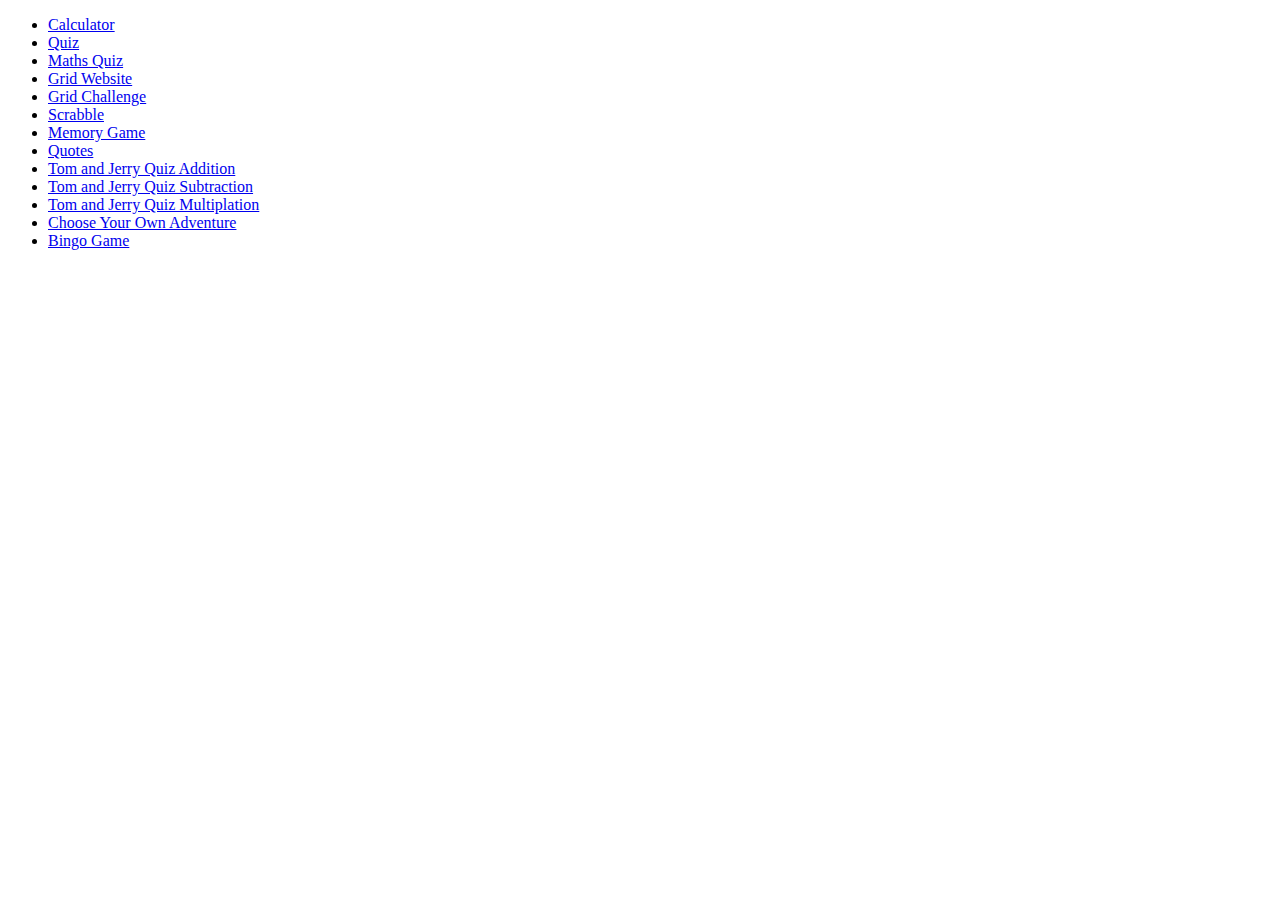
==== index.html @ 2c81d580 "All da code" ====
<!DOCTYPE html>
<html lang="en">

<head>
    <meta charset="UTF-8">
    <meta name="viewport" content="width=device-width, initial-scale">
    <meta http-equiv="X-UA-Compatible" content="ie=edge">
    <title>Kevin's Index</title>
</head>

<body>
    <ul>
        <li><a href="10-calculator/index.html">Calculator</a></li>
        <li><a href="12-quiz/index.html">Quiz</a></li>
        <li><a href="14-maths-quiz/index.html">Maths Quiz</a></li>
        <li><a href="16-grid-website/index.html">Grid Website</a></li>
        <li><a href="17-grid-challenge/index.html">Grid Challenge</a></li>
        <li><a href="18-scrabble/index.html">Scrabble</a></li>
        <li><a href="19-memory-game/index.html">Memory Game</a></li>
        <li><a href="20-quotes/index.html">Quotes</a></li>
        <li><a href="21-tom-jerry-maths-quiz-addition/index.html">Tom and Jerry Quiz Addition</a></li>
        <li><a href="22-tom-jerry-maths-quiz-subtraction/index.html">Tom and Jerry Quiz Subtraction</a></li>
        <li><a href="23-tom-jerry-maths-quiz-multiplication/index.html">Tom and Jerry Quiz Multiplation</a></li>
        <li><a href="25-age-group-software/index.html">Choose Your Own Adventure</a></li>
        <li><a href="27-bingo-game/index.html">Bingo Game</a></li>
    </ul>
</body>

</html>
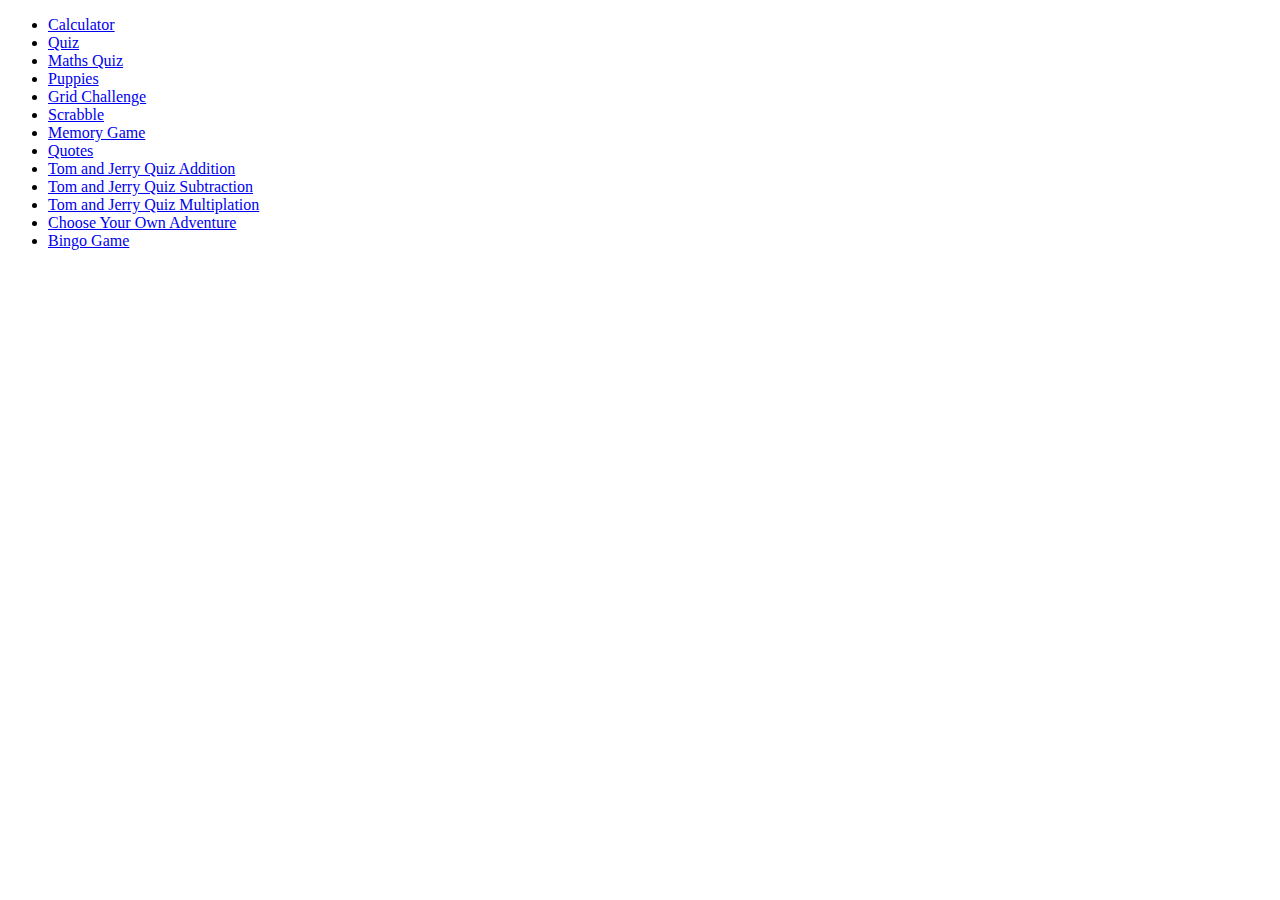
==== commit 6a862f35: "hhhhh" ====
--- a/index.html
+++ b/index.html
@@ -13,7 +13,7 @@
         <li><a href="10-calculator/index.html">Calculator</a></li>
         <li><a href="12-quiz/index.html">Quiz</a></li>
         <li><a href="14-maths-quiz/index.html">Maths Quiz</a></li>
-        <li><a href="16-grid-website/index.html">Grid Website</a></li>
+        <li><a href="16-grid-website/index.html">Puppies</a></li>
         <li><a href="17-grid-challenge/index.html">Grid Challenge</a></li>
         <li><a href="18-scrabble/index.html">Scrabble</a></li>
         <li><a href="19-memory-game/index.html">Memory Game</a></li>
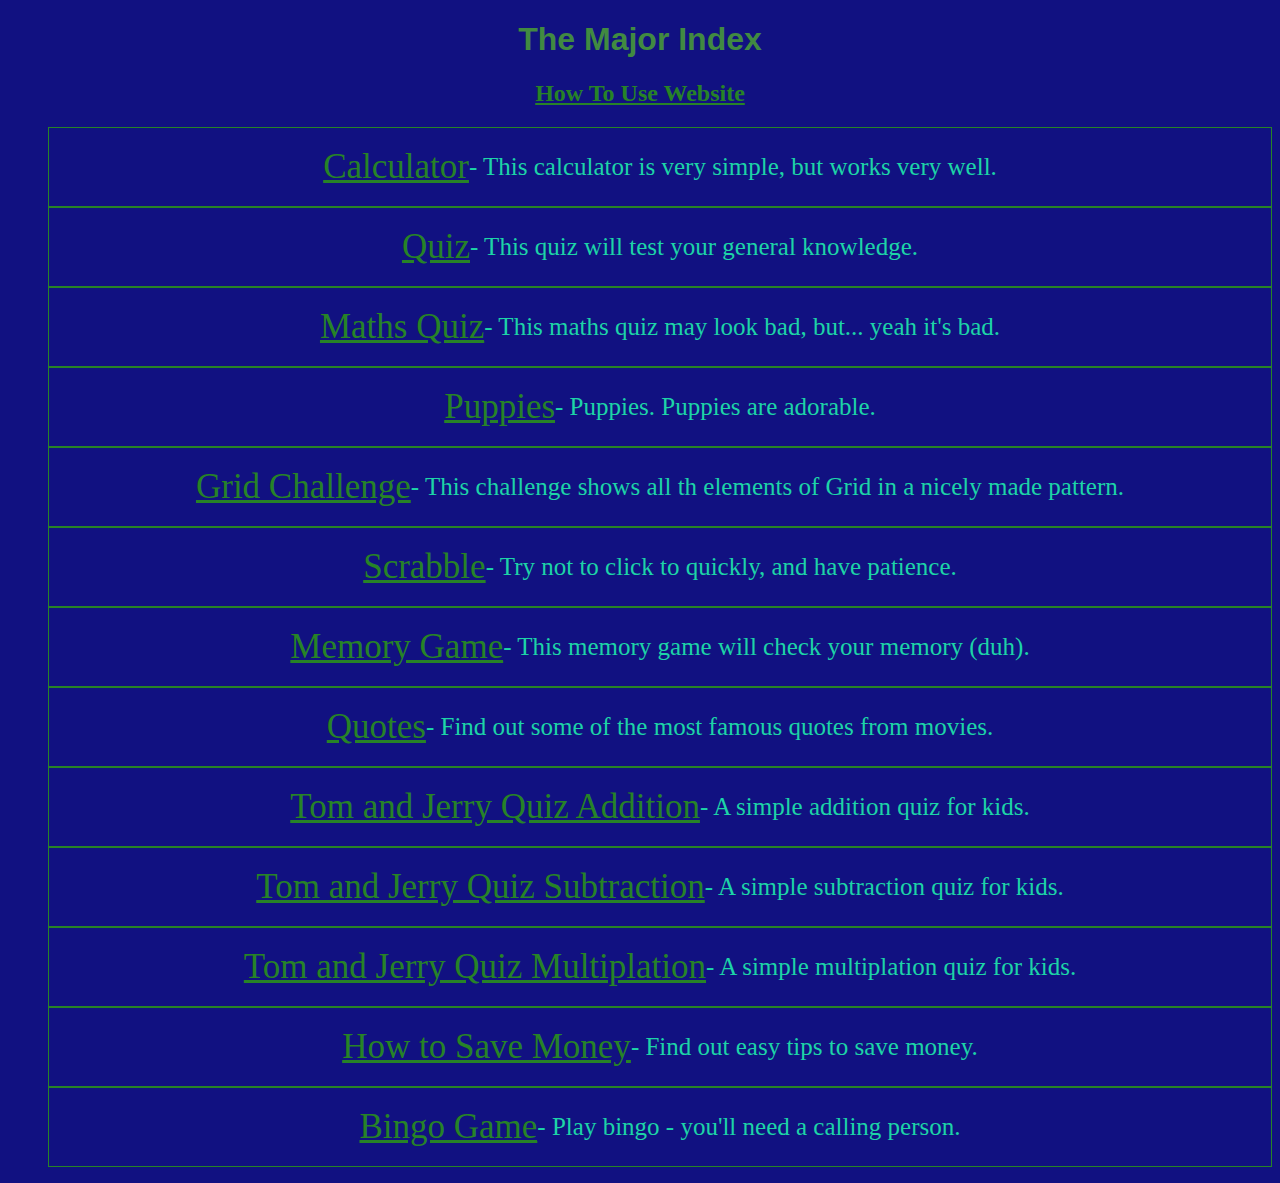
==== commit 1e721d0e: "rgb4y25hb2bg4 vg4" ====
--- a/index.html
+++ b/index.html
@@ -6,23 +6,52 @@
     <meta name="viewport" content="width=device-width, initial-scale">
     <meta http-equiv="X-UA-Compatible" content="ie=edge">
     <title>Kevin's Index</title>
+    <link rel="stylesheet" href="index.css">
 </head>
 
 <body>
+    <h1>The Major Index</h1>
+    <h2 class="ug"><a href="t-tips/index.html">How To Use Website</a></h2>
     <ul>
-        <li><a href="10-calculator/index.html">Calculator</a></li>
-        <li><a href="12-quiz/index.html">Quiz</a></li>
-        <li><a href="14-maths-quiz/index.html">Maths Quiz</a></li>
-        <li><a href="16-grid-website/index.html">Puppies</a></li>
-        <li><a href="17-grid-challenge/index.html">Grid Challenge</a></li>
-        <li><a href="18-scrabble/index.html">Scrabble</a></li>
-        <li><a href="19-memory-game/index.html">Memory Game</a></li>
-        <li><a href="20-quotes/index.html">Quotes</a></li>
-        <li><a href="21-tom-jerry-maths-quiz-addition/index.html">Tom and Jerry Quiz Addition</a></li>
-        <li><a href="22-tom-jerry-maths-quiz-subtraction/index.html">Tom and Jerry Quiz Subtraction</a></li>
-        <li><a href="23-tom-jerry-maths-quiz-multiplication/index.html">Tom and Jerry Quiz Multiplation</a></li>
-        <li><a href="25-age-group-software/index.html">Choose Your Own Adventure</a></li>
-        <li><a href="27-bingo-game/index.html">Bingo Game</a></li>
+        <li class="box"><a href="10-calculator/index.html">Calculator</a>
+            <p class="yeet"> - This calculator is very simple, but works very well.</p>
+        </li>
+        <li class="box"><a href="12-quiz/index.html">Quiz</a>
+            <p class="yeet"> - This quiz will test your general knowledge.</p>
+        </li>
+        <li class="box"><a href="14-maths-quiz/index.html">Maths Quiz</a>
+            <p class="yeet"> - This maths quiz may look bad, but... yeah it's bad.</p>
+        </li>
+        <li class="box"><a href="16-grid-website/index.html">Puppies</a>
+            <p class="yeet"> - Puppies. Puppies are adorable.</p>
+        </li>
+        <li class="box"><a href="17-grid-challenge/index.html">Grid Challenge</a>
+            <p class="yeet"> - This challenge shows all th elements of Grid in a nicely made pattern.</p>
+        </li>
+        <li class="box"><a href="18-scrabble/index.html">Scrabble</a>
+            <p class="yeet"> - Try not to click to quickly, and have patience.</p>
+        </li>
+        <li class="box"><a href="19-memory-game/index.html">Memory Game</a>
+            <p class="yeet"> - This memory game will check your memory (duh).</p>
+        </li>
+        <li class="box"><a href="20-quotes/index.html">Quotes</a>
+            <p class="yeet"> - Find out some of the most famous quotes from movies.</p>
+        </li>
+        <li class="box"><a href="21-tom-jerry-maths-quiz-addition/index.html">Tom and Jerry Quiz Addition</a>
+            <p class="yeet"> - A simple addition quiz for kids.</p>
+        </li>
+        <li class="box"><a href="22-tom-jerry-maths-quiz-subtraction/index.html">Tom and Jerry Quiz Subtraction</a>
+            <p class="yeet"> - A simple subtraction quiz for kids.</p>
+        </li>
+        <li class="box"><a href="23-tom-jerry-maths-quiz-multiplication/index.html">Tom and Jerry Quiz Multiplation</a>
+            <p class="yeet"> - A simple multiplation quiz for kids.</p>
+        </li>
+        <li class="box"><a href="25-age-group-software/index.html">How to Save Money</a>
+            <p class="yeet"> - Find out easy tips to save money.</p>
+        </li>
+        <li class="box"><a href="27-bingo-game/index.html">Bingo Game</a>
+            <p class="yeet"> - Play bingo - you'll need a calling person.</p>
+        </li>
     </ul>
 </body>
 
--- a/index.css
+++ b/index.css
@@ -0,0 +1,33 @@
+* {
+    background-color: rgb(17, 17, 129);
+    color: rgb(39, 131, 39);
+}
+.box {
+    border: solid 1.5px;
+    font-size: 35px;
+    display: flex;
+    align-items: center;
+    justify-content: center;
+}
+.ug {
+    display: flex;
+    align-items: center;
+    justify-content: center;
+}
+.yeet {
+    font-size: 25px;
+    color: rgb(29, 212, 167);
+    display: flex;
+    align-items: center;
+    justify-content: center;
+}
+ul {
+    list-style: none;
+}
+h1 {
+    font-family: Impact, 'Arial Narrow Bold', sans-serif;
+    color: rgb(65, 138, 65)!important;
+    display: flex;
+    align-items: center;
+    justify-content: center;
+}